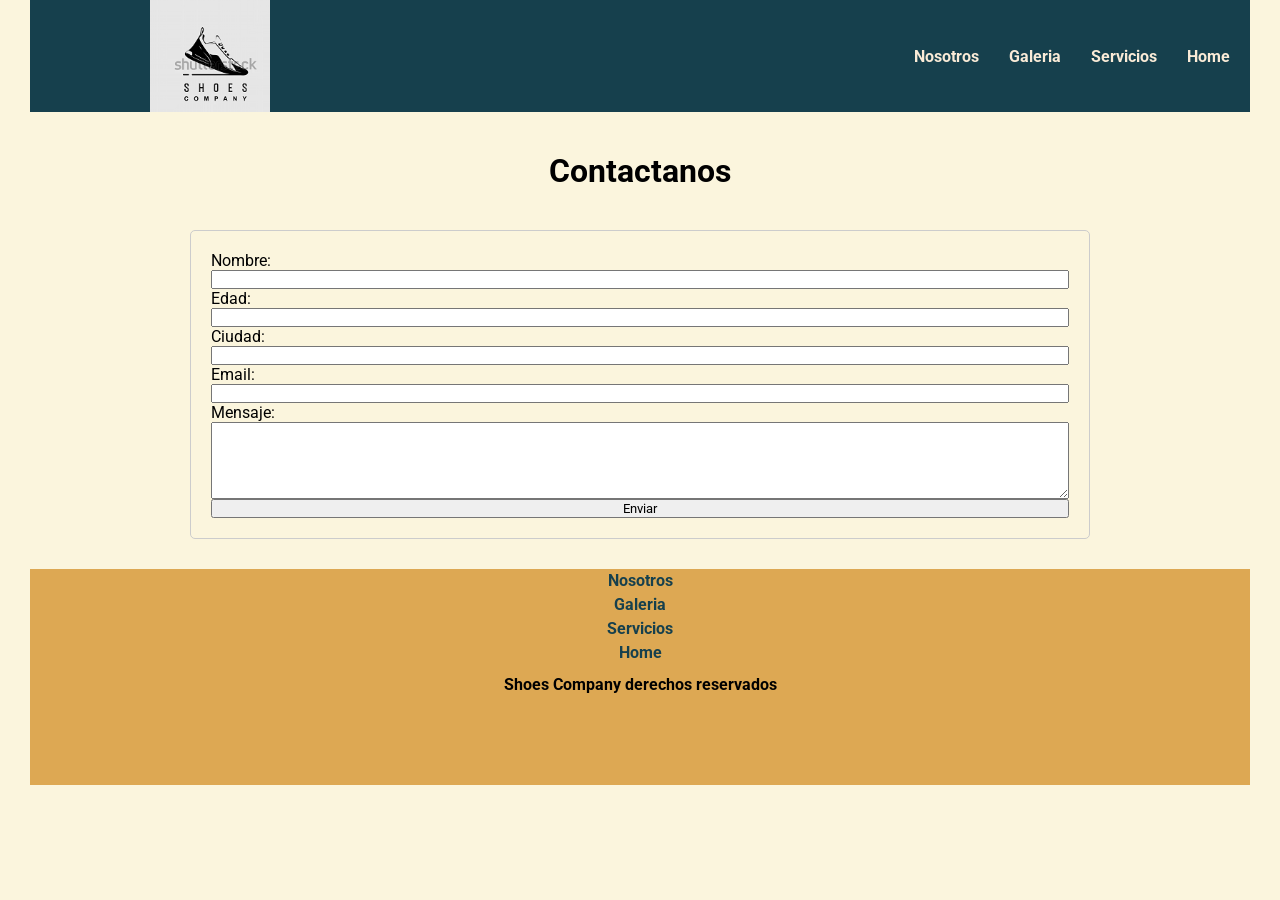
==== html/contacto.html @ 7ca97a40 "actualizo actualizo carpetas" ====
<html lang="en">
  <head>
    <meta charset="UTF-8" />
    <meta name="viewport" content="width=device-width, initial-scale=1.0" />
    <title>Contacto</title>
    <link rel="stylesheet" href="../css/style.css" />
    <link rel="preconnect" href="https://fonts.googleapis.com" />
    <link rel="preconnect" href="https://fonts.gstatic.com" crossorigin />
    <link
      href="https://fonts.googleapis.com/css2?family=Roboto:ital,wght@0,100..900;1,100..900&display=swap"
      rel="stylesheet"
    />
  </head>
  <body>
    <header>
      <img class="logo" src="../img/logo.png" alt="Logo pagina" />
      <nav>
        <ul>
          <li><a href="../html/nosotros.html">Nosotros</a></li>
          <li><a href="../html/galeria.html">Galeria</a></li>
          <li><a href="../html/servicios.html">Servicios</a></li>
          <li><a href="../index.html">Home</a></li>
        </ul>
      </nav>
    </header>

    <main>
      <h1>Contactanos</h1>
      <form action="submit.php" method="post">
        <label for="nombre">Nombre:</label>
        <input type="text" id="nombre" name="nombre" required />

        <label for="edad">Edad:</label>
        <input type="number" id="edad" name="edad" required />

        <label for="ciudad">Ciudad:</label>
        <input type="text" id="ciudad" name="ciudad" required />

        <label for="email">Email:</label>
        <input type="email" id="email" name="email" required />

        <label for="mensaje">Mensaje:</label>
        <textarea
          id="mensaje"
          name="mensaje"
          rows="5"
          cols="40"
          required
        ></textarea>

        <button type="submit">Enviar</button>
      </form>
    </main>
    <footer>
      <ul>
        <li><a href="../html/nosotros.html">Nosotros</a></li>
        <li><a href="../html/galeria.html">Galeria</a></li>
        <li><a href="../html/servicios.html">Servicios</a></li>
        <li><a href="../index.html">Home</a></li>
      </ul>
      <span> Shoes Company derechos reservados</span>
    </footer>
  </body>
</html>
---- css/style.css ----
/* aca iniciamos con el reset */
* {
  margin: 0;
  padding: 0;
  box-sizing: border-box;
  font-family: "Roboto", serif; /* font family declarada para todo el proyecto*/
}

/* los estilos del header */

header {
  background-color: #16404d;
  display: flex;
  justify-content: space-between;
  align-items: center;
  padding-right: 20px;
  margin: 0px 30px;
}

.logo {
  margin-left: 10%;
  width: 10%;
}

.logo2 {
  margin-left: 10%;
  width: 15%;
}
header nav ul {
  color: whitesmoke;
  list-style: none;
  display: flex;
  gap: 30px;
}

a {
  color: antiquewhite;
  text-decoration: none;
  font-weight: bold;
}

a:hover {
  /* aplico pseudo clase que cambie el estado de la etiqueta*/
  color: #a6cdc6;
  text-decoration: underline;
}

/* los estilos del body */
body {
  background-color: #fbf5dd;
  height: 60%;
}

h1 {
  text-align: center;
  margin-top: 40px;
  margin-bottom: 40px;
}

h2 {
  padding: 30px;
}

.texto-contenido {
  font-size: 17px;
  color: #212121;
  font-family: "Roboto", serif;
  margin: 30px 30px; /* aplicamos un margin para alinear el texto */
}

.container {
  /* aplique flex box para situar la imagen al lado del texto */
  display: flex;
  align-items: center;
  justify-content: space-between;
  flex-wrap: wrap;
}

.imagen-section {
  width: 30%;
}

.imagen-section img {
  max-width: 100%;
  height: auto;
}

.contenido {
  width: 60%;
  padding: 20px;
}

/* mq para el index */
@media (min-width: 520px) {
  .container {
    flex-direction: column;
  }
  .body {
    display: flex;
    justify-content: center;
    align-items: center;
  }
}

@media (min-width: 728px) {
  .container {
    flex-direction: row;
  }
}

@media (min-width: 1024px) {
  .container {
    flex-direction: row;
  }
}

/* flex para el formulario de contacto */

form {
  display: flex;
  flex-direction: column;
  max-width: 900px;
  margin: 0 auto;
  padding: 20px;
  border: 1px solid #ccc;
  border-radius: 5px;
}

/* estilos de la galeria con Grid */
.contenedor-grid {
  width: 100%;
  margin: auto;
  justify-content: center;
}

img {
  width: 70%;
  height: 100%;
}

.calzado-columna {
  margin: 5px;
}

.calzado .contenedor-grid {
  display: grid;
  justify-content: center;
}

@media (min-width: 520px) {
  .calzado .contenedor-grid {
    grid-template-columns: repeat(1, 1fr);
  }
}

@media (min-width: 728px) {
  .calzado .contenedor-grid {
    grid-template-columns: repeat(2, 1fr);
  }
}

@media (min-width: 1024px) {
  .calzado .contenedor-grid {
    grid-template-columns: repeat(3, 1fr);
  }
}
/* footer */
footer {
  background-color: #dda853;
  height: 40%;
  text-align: center;
  font-weight: bolder;
  margin: 30px;
}

li ul a {
  text-decoration: none;
}
img {
  margin-left: 25%;
}

.imagenes-galeria {
  margin-left: 0%;
}

footer ul {
  list-style: none;
  margin: 10px;
}

footer ul li a {
  color: #16404d;
  line-height: 1.5;
}
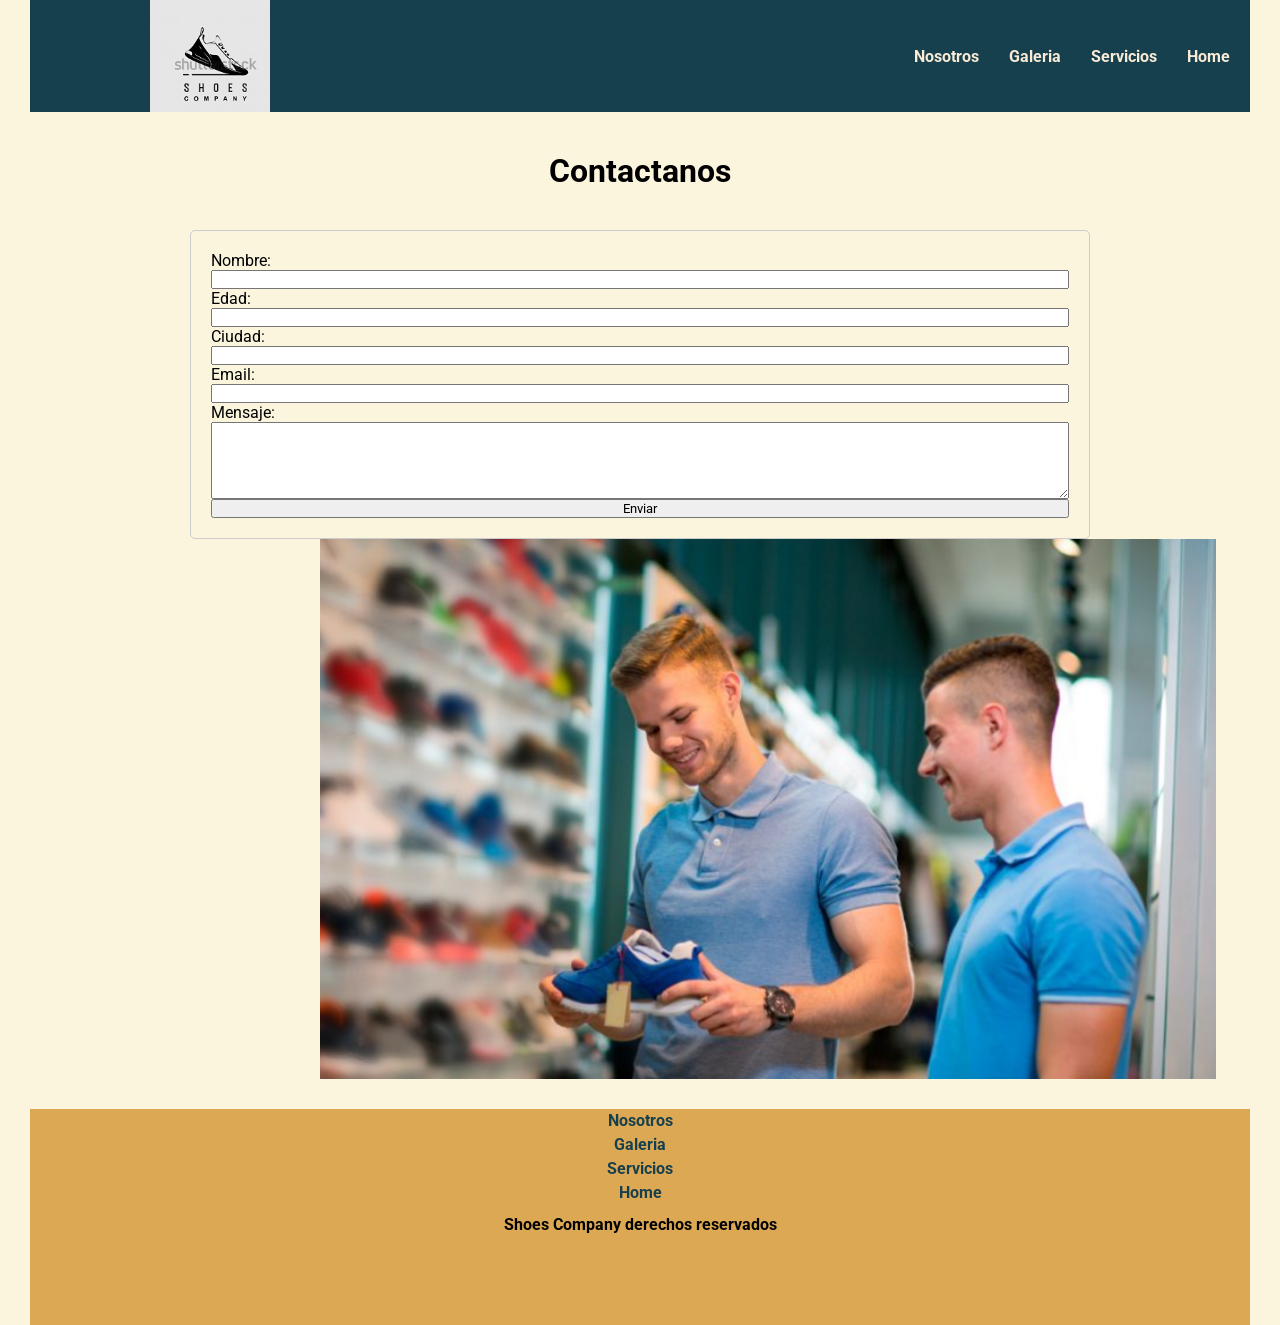
==== commit 305e576a: "update imagenes" ====
--- a/html/contacto.html
+++ b/html/contacto.html
@@ -50,6 +50,11 @@
 
         <button type="submit">Enviar</button>
       </form>
+      <img
+        src="../img/imagen de pagina nosotros 1.png"
+        alt="nosotros"
+        srcset=""
+      />
     </main>
     <footer>
       <ul>
--- a/css/style.css
+++ b/css/style.css
@@ -147,6 +147,7 @@
   justify-content: center;
 }
 
+/* Media Query para index */
 @media (min-width: 520px) {
   .calzado .contenedor-grid {
     grid-template-columns: repeat(1, 1fr);
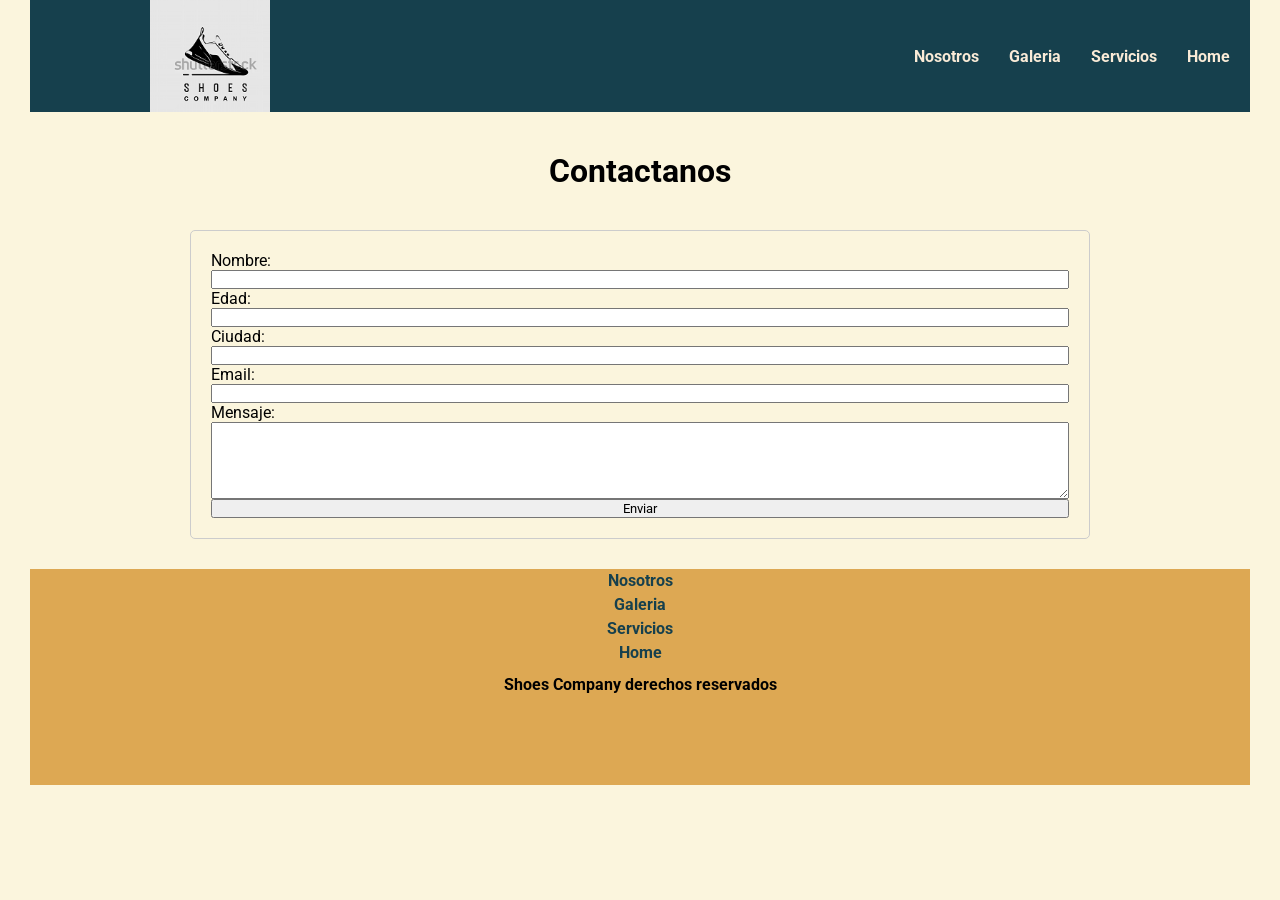
==== commit 9c096014: "actualizo rutas img" ====
--- a/html/contacto.html
+++ b/html/contacto.html
@@ -50,11 +50,6 @@
 
         <button type="submit">Enviar</button>
       </form>
-      <img
-        src="../img/imagen de pagina nosotros 1.png"
-        alt="nosotros"
-        srcset=""
-      />
     </main>
     <footer>
       <ul>
